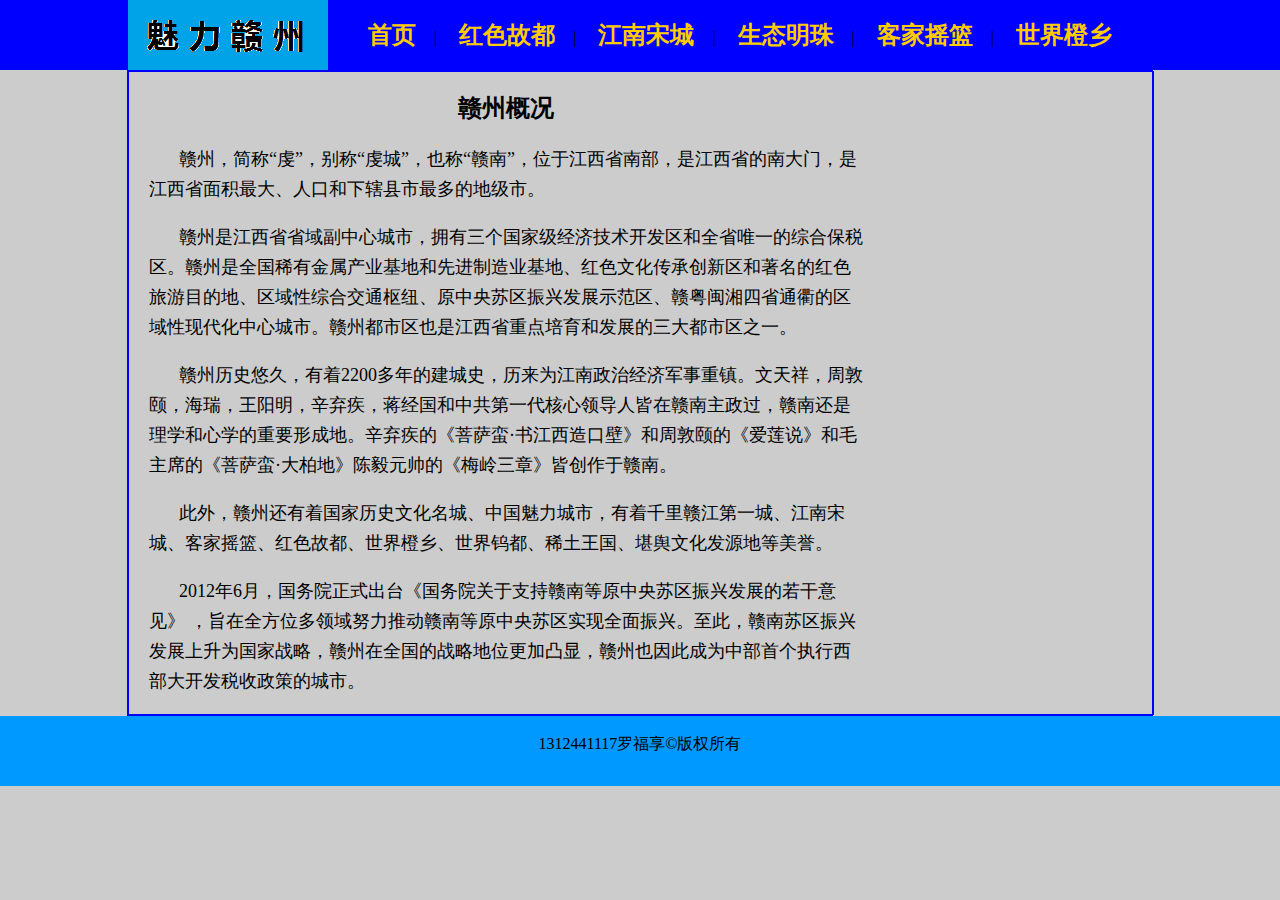
==== pages/gzgk.html @ feb9cce4 "have a big change." ====
<!DOCTYPE html PUBLIC "-//W3C//DTD XHTML 1.0 Transitional//EN" "http://www.w3.org/TR/xhtml1/DTD/xhtml1-transitional.dtd">
<html xmlns="http://www.w3.org/1999/xhtml"><!-- InstanceBegin template="/Templates/page.dwt" codeOutsideHTMLIsLocked="false" -->
<head>
<meta http-equiv="Content-Type" content="text/html; charset=utf-8" />
<!-- InstanceBeginEditable name="doctitle" -->
<title>赣州概况</title>
<!-- InstanceEndEditable -->
<!-- InstanceBeginEditable name="head" -->
<!-- InstanceEndEditable -->
<style type="text/css">
body {
	margin-left: 0px;
	margin-top: 0px;
	margin-right: 0px;
	margin-bottom: 0px;
	background-color:#CCC;
}
</style>
<link href="../style/temp.css" rel="stylesheet" type="text/css" />
</head>

<body>

<div class="daohan">
  <table width="1024" border="0" align="center" cellpadding="0" cellspacing="0">
    <tr>
      <td width="200" height="70"><img src="../images/logo.png" width="200" height="70" /></td>
      <td align="center" valign="middle">
      <a href="#" class="daohan_txt">首页</a>|
      <a href="#" class="daohan_txt">红色故都</a>|
      <a href="#" class="daohan_txt">江南宋城</a>|
      <a href="#" class="daohan_txt">生态明珠</a>|
      <a href="#" class="daohan_txt">客家摇篮</a>|
      <a href="#" class="daohan_txt">世界橙乡</a>
      </td>
    </tr>
  </table>
</div>
<div style="width:1024px; margin-left:auto; margin-right:auto; min-height:500px; border:#00f solid 1px;">
<!-- InstanceBeginEditable name="main" -->
<div style="width:1024px; margin-left:auto; margin-right:auto; min-height:500px; border:#00f solid 1px;">

<table width="754" border="0" cellspacing="0" cellpadding="0">
  <tr>
    <td>
    
    </td>
  </tr>
  <tr>
    <td>    
    <h2 align="center">赣州概况</h2>
<p class="txt1">赣州，简称“虔”，别称“虔城”，也称“赣南”，位于江西省南部，是江西省的南大门，是江西省面积最大、人口和下辖县市最多的地级市。</p>
<p class="txt1">赣州是江西省省域副中心城市，拥有三个国家级经济技术开发区和全省唯一的综合保税区。赣州是全国稀有金属产业基地和先进制造业基地、红色文化传承创新区和著名的红色旅游目的地、区域性综合交通枢纽、原中央苏区振兴发展示范区、赣粤闽湘四省通衢的区域性现代化中心城市。赣州都市区也是江西省重点培育和发展的三大都市区之一。</p>
<p class="txt1">赣州历史悠久，有着2200多年的建城史，历来为江南政治经济军事重镇。文天祥，周敦颐，海瑞，王阳明，辛弃疾，蒋经国和中共第一代核心领导人皆在赣南主政过，赣南还是理学和心学的重要形成地。辛弃疾的《菩萨蛮·书江西造口壁》和周敦颐的《爱莲说》和毛主席的《菩萨蛮·大柏地》陈毅元帅的《梅岭三章》皆创作于赣南。</p>
<p class="txt1">此外，赣州还有着国家历史文化名城、中国魅力城市，有着千里赣江第一城、江南宋城、客家摇篮、红色故都、世界橙乡、世界钨都、稀土王国、堪舆文化发源地等美誉。</p>
<p class="txt1">2012年6月，国务院正式出台《国务院关于支持赣南等原中央苏区振兴发展的若干意见》 ，旨在全方位多领域努力推动赣南等原中央苏区实现全面振兴。至此，赣南苏区振兴发展上升为国家战略，赣州在全国的战略地位更加凸显，赣州也因此成为中部首个执行西部大开发税收政策的城市。</p>
    </td>
  </tr>
  <tr>
    <td>
    
    
    </td>
  </tr>
</table>





</div>
<!-- InstanceEndEditable -->
</div><!-- #BeginLibraryItem "/Library/copyright.lbi" --><div style="height:70px; font-family:'仿宋'; background-color:#09F; text-align:center;"><br />
  1312441117罗福享©版权所有</div><!-- #EndLibraryItem -->
  </body>
<!-- InstanceEnd --></html>
---- style/temp.css ----
/* CSS Document */



.txt1{
	line-height:30px;
	padding-left:20px;
	padding-right:20px;
	text-indent:30px;
	font-size:18px;
}

.daohan{
	background-color:#00F;
	height:70px;
}

.daohan_txt{
	font-size:24px;
	font-family:"微软雅黑";
	font-weight:bold;
	color:#FC0;
	background-color:#00F;
	margin-left:18px;
	margin-right:18px;
	text-decoration:none;
}
.daohan_txt:hover{
	background-color:#09F;
	color:#FF0;
}
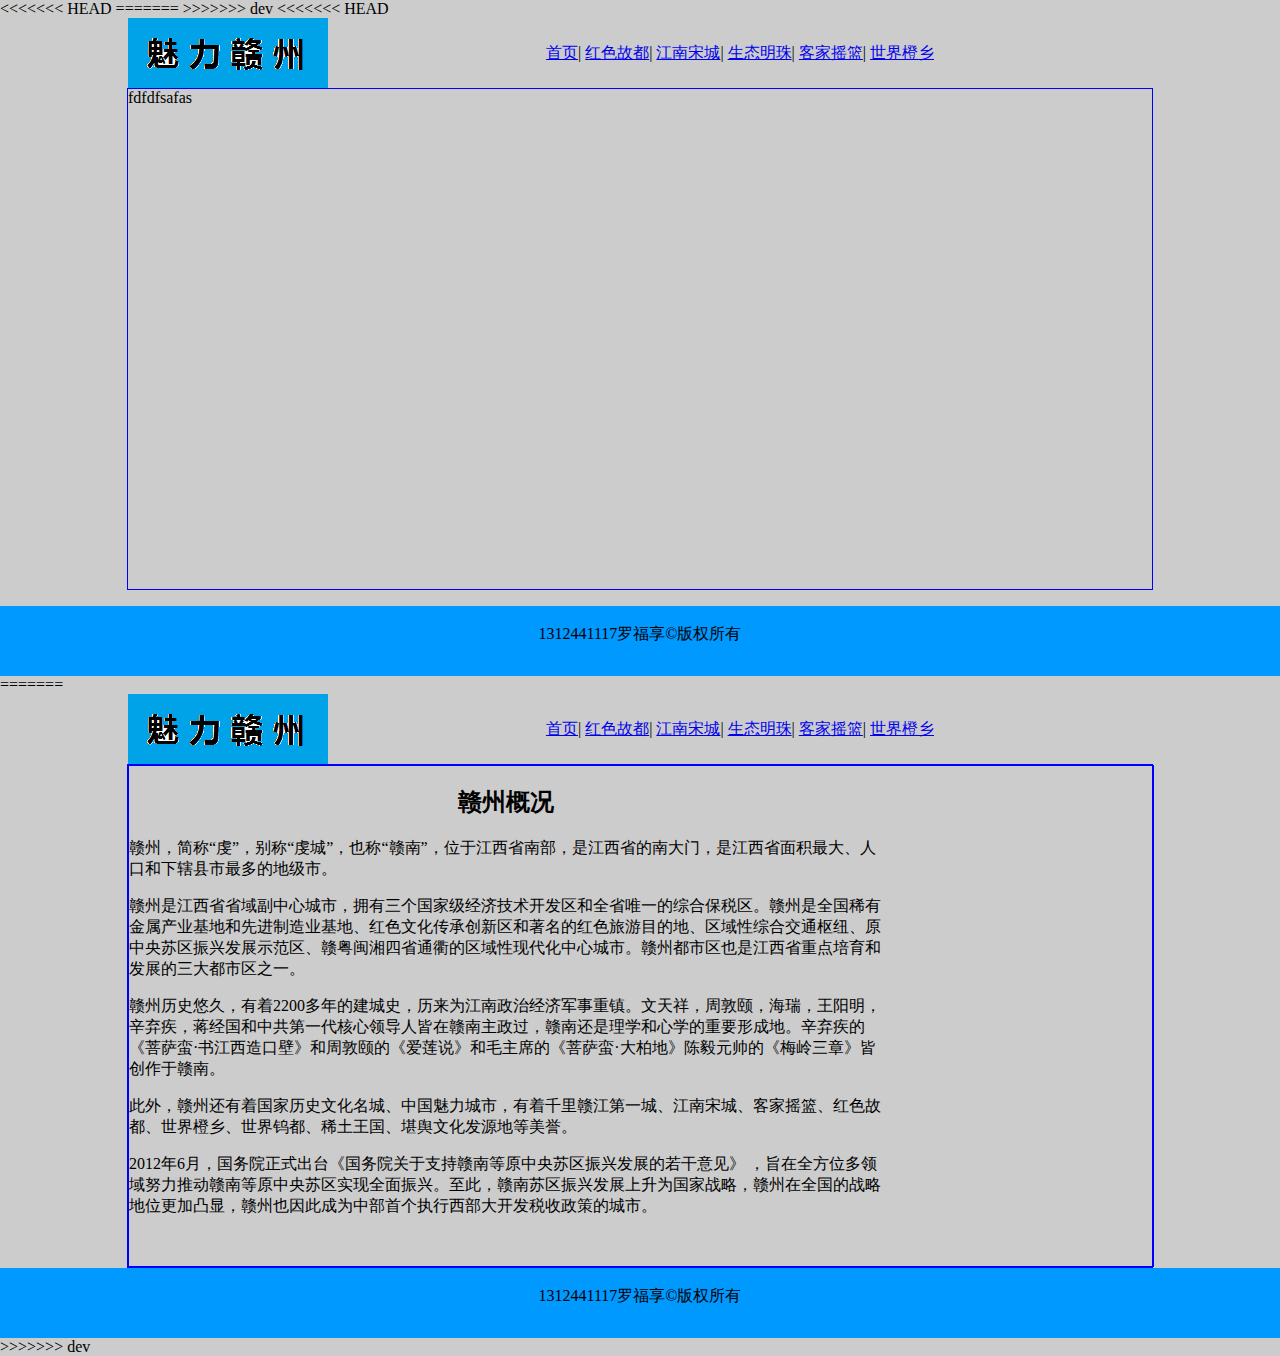
==== commit 8cfe048c: "hehe" ====
--- a/pages/gzgk.html
+++ b/pages/gzgk.html
@@ -3,7 +3,11 @@
 <head>
 <meta http-equiv="Content-Type" content="text/html; charset=utf-8" />
 <!-- InstanceBeginEditable name="doctitle" -->
+<<<<<<< HEAD
+<title>无标题文档</title>
+=======
 <title>赣州概况</title>
+>>>>>>> dev
 <!-- InstanceEndEditable -->
 <!-- InstanceBeginEditable name="head" -->
 <!-- InstanceEndEditable -->
@@ -20,6 +24,36 @@
 </head>
 
 <body>
+<<<<<<< HEAD
+
+<div class="daohan">
+  <table width="1024" border="0" align="center" cellpadding="0" cellspacing="0">
+    <tr>
+      <td width="200" height="70"><img src="../images/logo.png" width="200" height="70" /></td>
+      <td align="center" valign="middle">
+      <a href="#" class="daohan_txt">首页</a>|
+      <a href="#" class="daohan_txt">红色故都</a>|
+      <a href="#" class="daohan_txt">江南宋城</a>|
+      <a href="#" class="daohan_txt">生态明珠</a>|
+      <a href="#" class="daohan_txt">客家摇篮</a>|
+      <a href="#" class="daohan_txt">世界橙乡</a>
+      </td>
+    </tr>
+  </table>
+</div>
+<div style="width:1024px; margin-left:auto; margin-right:auto; min-height:500px; border:#00f solid 1px;">
+<!-- InstanceBeginEditable name="main" -->
+<div style="width:1024px; margin-left:auto; margin-right:auto; min-height:500px;">fdfdfsafas</div>
+<!-- InstanceEndEditable -->
+</div>
+<!-- #BeginLibraryItem "/Library/copyright.lbi" -->
+<div style="height:70px; font-family:'仿宋'; background-color:#09F; text-align:center;">
+  <p><br />
+    1312441117罗福享©版权所有</p>
+</div>
+<!-- #EndLibraryItem -->
+</body>
+=======
 
 <div class="daohan">
   <table width="1024" border="0" align="center" cellpadding="0" cellspacing="0">
@@ -73,4 +107,5 @@
 </div><!-- #BeginLibraryItem "/Library/copyright.lbi" --><div style="height:70px; font-family:'仿宋'; background-color:#09F; text-align:center;"><br />
   1312441117罗福享©版权所有</div><!-- #EndLibraryItem -->
   </body>
+>>>>>>> dev
 <!-- InstanceEnd --></html>
--- a/style/temp.css
+++ b/style/temp.css
@@ -1,3 +1,8 @@
+<<<<<<< HEAD
+@charset "utf-8";
+.daohan {
+	background-color:#00F;
+=======
 /* CSS Document */
 
 
@@ -13,11 +18,24 @@
 .daohan{
 	background-color:#00F;
 	height:70px;
+>>>>>>> dev
 }
 
 .daohan_txt{
 	font-size:24px;
 	font-family:"微软雅黑";
+<<<<<<< HEAD
+	color:#FC0;
+	text-decoration:none;
+	background-color:00F;
+	margin-left:20px;
+	margin-right:20px;
+}
+
+.daohan_txt:hover{
+	color:#FF0;
+	background-color:#09F;
+=======
 	font-weight:bold;
 	color:#FC0;
 	background-color:#00F;
@@ -28,4 +46,5 @@
 .daohan_txt:hover{
 	background-color:#09F;
 	color:#FF0;
+>>>>>>> dev
 }
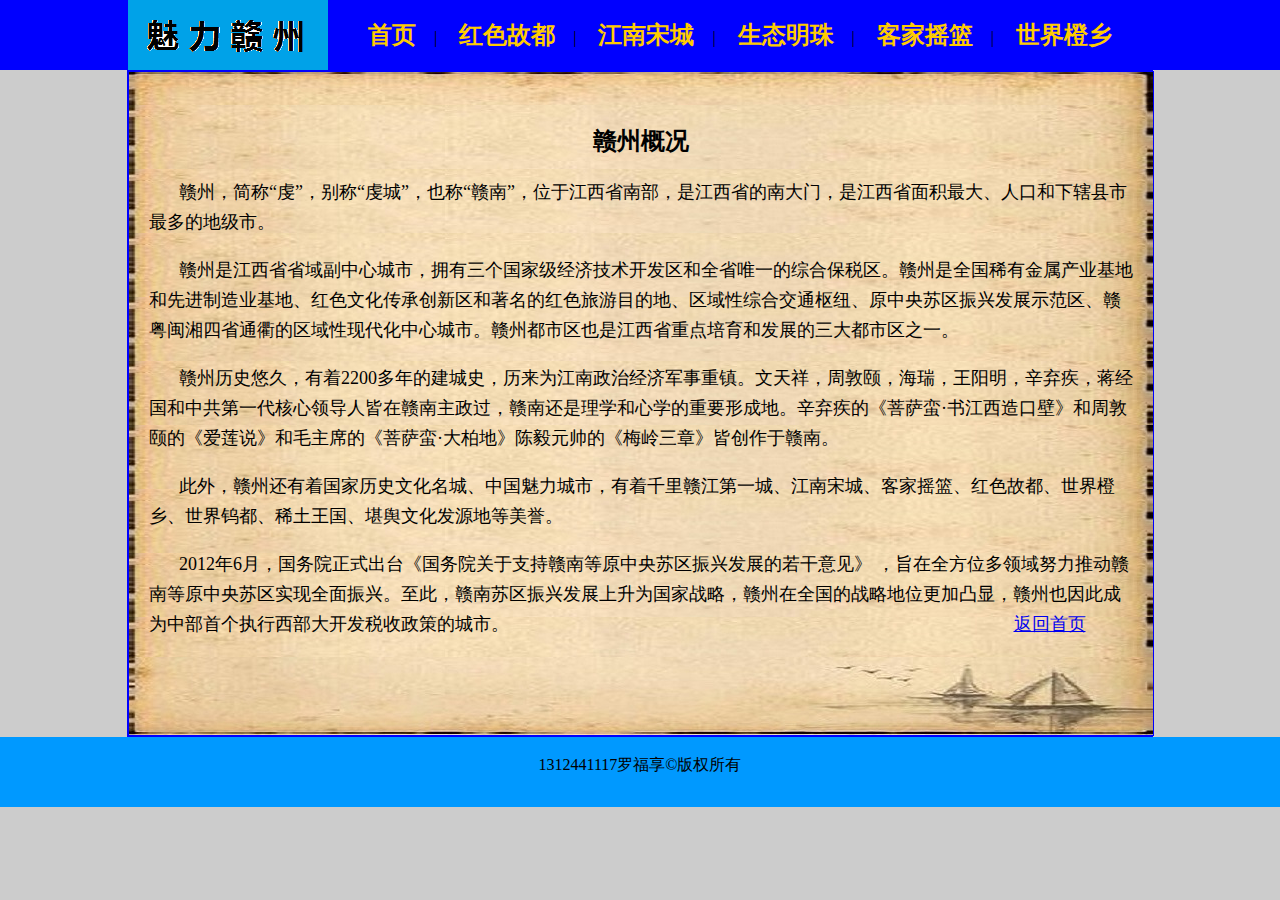
==== commit d22a74fb: "add 2 parts" ====
--- a/pages/gzgk.html
+++ b/pages/gzgk.html
@@ -3,11 +3,7 @@
 <head>
 <meta http-equiv="Content-Type" content="text/html; charset=utf-8" />
 <!-- InstanceBeginEditable name="doctitle" -->
-<<<<<<< HEAD
-<title>无标题文档</title>
-=======
 <title>赣州概况</title>
->>>>>>> dev
 <!-- InstanceEndEditable -->
 <!-- InstanceBeginEditable name="head" -->
 <!-- InstanceEndEditable -->
@@ -24,36 +20,6 @@
 </head>
 
 <body>
-<<<<<<< HEAD
-
-<div class="daohan">
-  <table width="1024" border="0" align="center" cellpadding="0" cellspacing="0">
-    <tr>
-      <td width="200" height="70"><img src="../images/logo.png" width="200" height="70" /></td>
-      <td align="center" valign="middle">
-      <a href="#" class="daohan_txt">首页</a>|
-      <a href="#" class="daohan_txt">红色故都</a>|
-      <a href="#" class="daohan_txt">江南宋城</a>|
-      <a href="#" class="daohan_txt">生态明珠</a>|
-      <a href="#" class="daohan_txt">客家摇篮</a>|
-      <a href="#" class="daohan_txt">世界橙乡</a>
-      </td>
-    </tr>
-  </table>
-</div>
-<div style="width:1024px; margin-left:auto; margin-right:auto; min-height:500px; border:#00f solid 1px;">
-<!-- InstanceBeginEditable name="main" -->
-<div style="width:1024px; margin-left:auto; margin-right:auto; min-height:500px;">fdfdfsafas</div>
-<!-- InstanceEndEditable -->
-</div>
-<!-- #BeginLibraryItem "/Library/copyright.lbi" -->
-<div style="height:70px; font-family:'仿宋'; background-color:#09F; text-align:center;">
-  <p><br />
-    1312441117罗福享©版权所有</p>
-</div>
-<!-- #EndLibraryItem -->
-</body>
-=======
 
 <div class="daohan">
   <table width="1024" border="0" align="center" cellpadding="0" cellspacing="0">
@@ -74,26 +40,25 @@
 <!-- InstanceBeginEditable name="main" -->
 <div style="width:1024px; margin-left:auto; margin-right:auto; min-height:500px; border:#00f solid 1px;">
 
-<table width="754" border="0" cellspacing="0" cellpadding="0">
+<table width="1024" border="0" cellspacing="0" cellpadding="0">
   <tr>
-    <td>
-    
+    <td><img src="../images/bg/head.jpg" width="1024" height="33" />
     </td>
   </tr>
   <tr>
-    <td>    
+    <td background="../images/bg/body.jpg">    
     <h2 align="center">赣州概况</h2>
 <p class="txt1">赣州，简称“虔”，别称“虔城”，也称“赣南”，位于江西省南部，是江西省的南大门，是江西省面积最大、人口和下辖县市最多的地级市。</p>
 <p class="txt1">赣州是江西省省域副中心城市，拥有三个国家级经济技术开发区和全省唯一的综合保税区。赣州是全国稀有金属产业基地和先进制造业基地、红色文化传承创新区和著名的红色旅游目的地、区域性综合交通枢纽、原中央苏区振兴发展示范区、赣粤闽湘四省通衢的区域性现代化中心城市。赣州都市区也是江西省重点培育和发展的三大都市区之一。</p>
 <p class="txt1">赣州历史悠久，有着2200多年的建城史，历来为江南政治经济军事重镇。文天祥，周敦颐，海瑞，王阳明，辛弃疾，蒋经国和中共第一代核心领导人皆在赣南主政过，赣南还是理学和心学的重要形成地。辛弃疾的《菩萨蛮·书江西造口壁》和周敦颐的《爱莲说》和毛主席的《菩萨蛮·大柏地》陈毅元帅的《梅岭三章》皆创作于赣南。</p>
 <p class="txt1">此外，赣州还有着国家历史文化名城、中国魅力城市，有着千里赣江第一城、江南宋城、客家摇篮、红色故都、世界橙乡、世界钨都、稀土王国、堪舆文化发源地等美誉。</p>
-<p class="txt1">2012年6月，国务院正式出台《国务院关于支持赣南等原中央苏区振兴发展的若干意见》 ，旨在全方位多领域努力推动赣南等原中央苏区实现全面振兴。至此，赣南苏区振兴发展上升为国家战略，赣州在全国的战略地位更加凸显，赣州也因此成为中部首个执行西部大开发税收政策的城市。</p>
+<p class="txt1">2012年6月，国务院正式出台《国务院关于支持赣南等原中央苏区振兴发展的若干意见》 ，旨在全方位多领域努力推动赣南等原中央苏区实现全面振兴。至此，赣南苏区振兴发展上升为国家战略，赣州在全国的战略地位更加凸显，赣州也因此成为中部首个执行西部大开发税收政策的城市。
+<a href="../index.html" style="margin-left:500px;">返回首页</a></p>
     </td>
   </tr>
   <tr>
     <td>
-    
-    
+    <img src="../images/bg/feet.jpg" width="1024" height="78" />
     </td>
   </tr>
 </table>
@@ -107,5 +72,4 @@
 </div><!-- #BeginLibraryItem "/Library/copyright.lbi" --><div style="height:70px; font-family:'仿宋'; background-color:#09F; text-align:center;"><br />
   1312441117罗福享©版权所有</div><!-- #EndLibraryItem -->
   </body>
->>>>>>> dev
 <!-- InstanceEnd --></html>
--- a/style/temp.css
+++ b/style/temp.css
@@ -1,11 +1,33 @@
-<<<<<<< HEAD
-@charset "utf-8";
-.daohan {
-	background-color:#00F;
-=======
 /* CSS Document */
 
+.txt_img{
+	width:55px;
+	height:33px;
+}
 
+.txt_img:active{
+	width:550px;
+	height:330px;
+}
+.txt_img{
+	}
+
+
+
+
+.txt_img_right{
+	float:right;
+	padding:10px;
+	width:300px;
+	height:200px;
+}
+
+.txt_img_left{
+	padding:10px;
+	width:300px;
+	height:200px;
+	float:left;
+}
 
 .txt1{
 	line-height:30px;
@@ -18,24 +40,11 @@
 .daohan{
 	background-color:#00F;
 	height:70px;
->>>>>>> dev
 }
 
 .daohan_txt{
 	font-size:24px;
 	font-family:"微软雅黑";
-<<<<<<< HEAD
-	color:#FC0;
-	text-decoration:none;
-	background-color:00F;
-	margin-left:20px;
-	margin-right:20px;
-}
-
-.daohan_txt:hover{
-	color:#FF0;
-	background-color:#09F;
-=======
 	font-weight:bold;
 	color:#FC0;
 	background-color:#00F;
@@ -46,5 +55,4 @@
 .daohan_txt:hover{
 	background-color:#09F;
 	color:#FF0;
->>>>>>> dev
 }
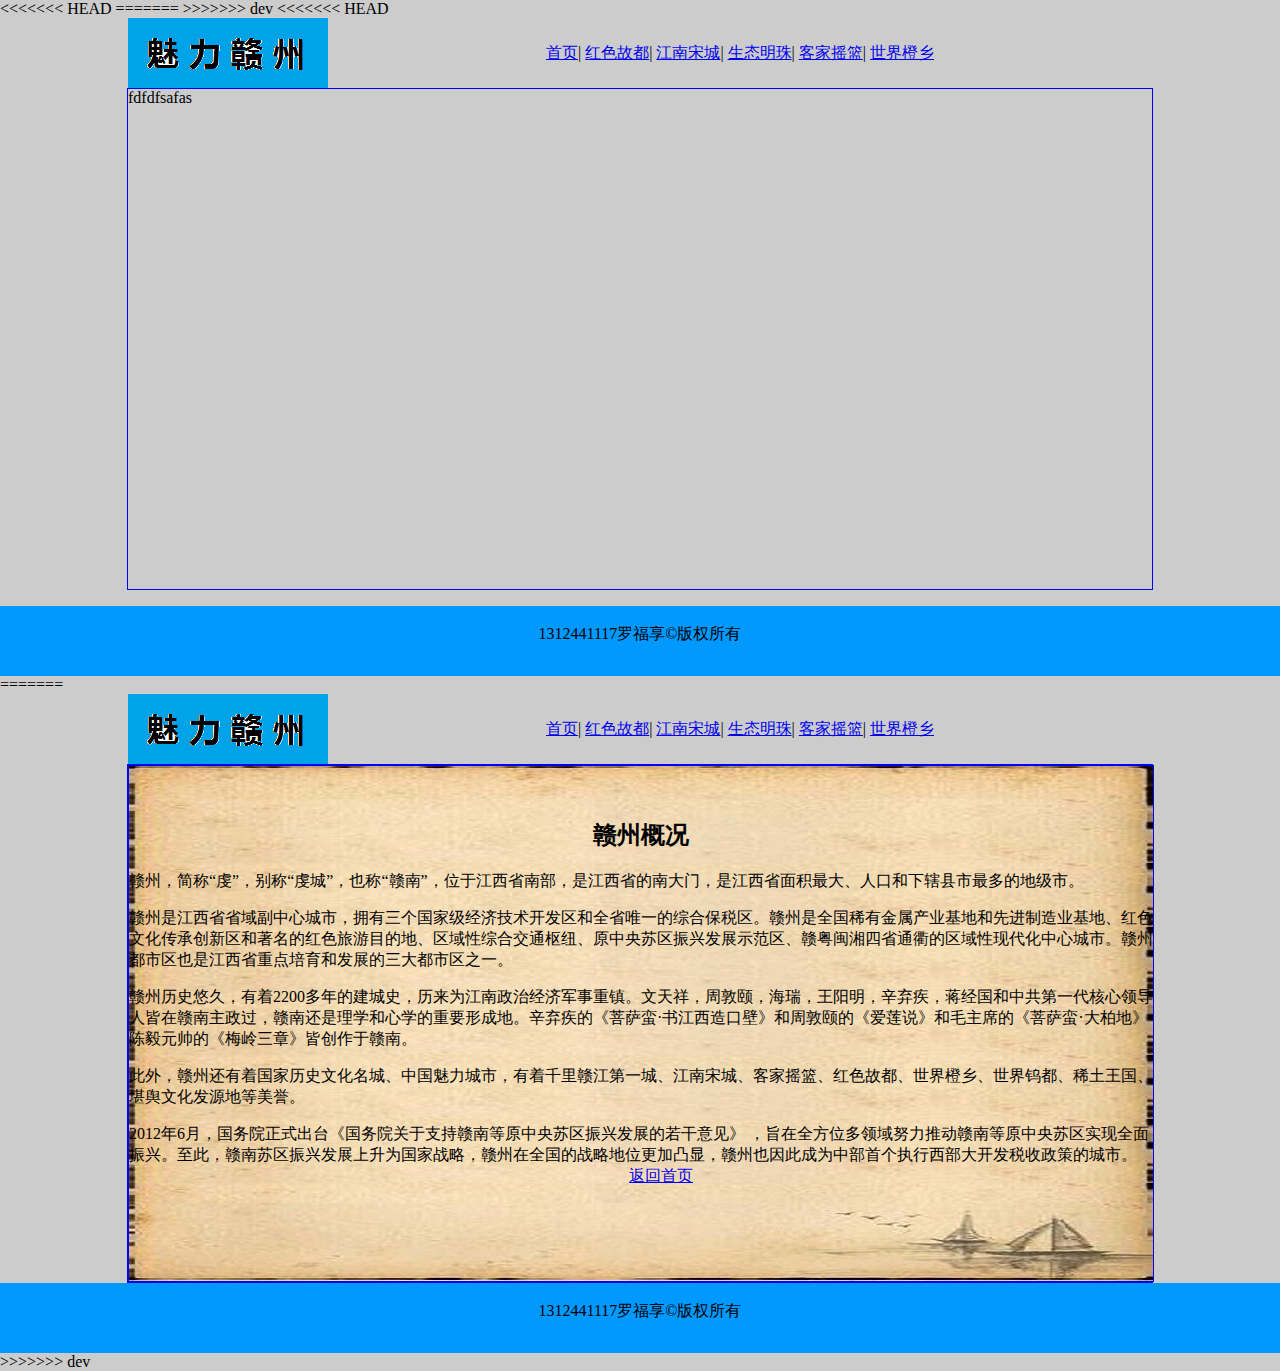
==== commit b06484df: "Merge branch 'dev'" ====
--- a/pages/gzgk.html
+++ b/pages/gzgk.html
@@ -3,7 +3,11 @@
 <head>
 <meta http-equiv="Content-Type" content="text/html; charset=utf-8" />
 <!-- InstanceBeginEditable name="doctitle" -->
+<<<<<<< HEAD
+<title>无标题文档</title>
+=======
 <title>赣州概况</title>
+>>>>>>> dev
 <!-- InstanceEndEditable -->
 <!-- InstanceBeginEditable name="head" -->
 <!-- InstanceEndEditable -->
@@ -20,6 +24,36 @@
 </head>
 
 <body>
+<<<<<<< HEAD
+
+<div class="daohan">
+  <table width="1024" border="0" align="center" cellpadding="0" cellspacing="0">
+    <tr>
+      <td width="200" height="70"><img src="../images/logo.png" width="200" height="70" /></td>
+      <td align="center" valign="middle">
+      <a href="#" class="daohan_txt">首页</a>|
+      <a href="#" class="daohan_txt">红色故都</a>|
+      <a href="#" class="daohan_txt">江南宋城</a>|
+      <a href="#" class="daohan_txt">生态明珠</a>|
+      <a href="#" class="daohan_txt">客家摇篮</a>|
+      <a href="#" class="daohan_txt">世界橙乡</a>
+      </td>
+    </tr>
+  </table>
+</div>
+<div style="width:1024px; margin-left:auto; margin-right:auto; min-height:500px; border:#00f solid 1px;">
+<!-- InstanceBeginEditable name="main" -->
+<div style="width:1024px; margin-left:auto; margin-right:auto; min-height:500px;">fdfdfsafas</div>
+<!-- InstanceEndEditable -->
+</div>
+<!-- #BeginLibraryItem "/Library/copyright.lbi" -->
+<div style="height:70px; font-family:'仿宋'; background-color:#09F; text-align:center;">
+  <p><br />
+    1312441117罗福享©版权所有</p>
+</div>
+<!-- #EndLibraryItem -->
+</body>
+=======
 
 <div class="daohan">
   <table width="1024" border="0" align="center" cellpadding="0" cellspacing="0">
@@ -72,4 +106,5 @@
 </div><!-- #BeginLibraryItem "/Library/copyright.lbi" --><div style="height:70px; font-family:'仿宋'; background-color:#09F; text-align:center;"><br />
   1312441117罗福享©版权所有</div><!-- #EndLibraryItem -->
   </body>
+>>>>>>> dev
 <!-- InstanceEnd --></html>
--- a/style/temp.css
+++ b/style/temp.css
@@ -1,3 +1,8 @@
+<<<<<<< HEAD
+@charset "utf-8";
+.daohan {
+	background-color:#00F;
+=======
 /* CSS Document */
 
 .txt_img{
@@ -40,11 +45,24 @@
 .daohan{
 	background-color:#00F;
 	height:70px;
+>>>>>>> dev
 }
 
 .daohan_txt{
 	font-size:24px;
 	font-family:"微软雅黑";
+<<<<<<< HEAD
+	color:#FC0;
+	text-decoration:none;
+	background-color:00F;
+	margin-left:20px;
+	margin-right:20px;
+}
+
+.daohan_txt:hover{
+	color:#FF0;
+	background-color:#09F;
+=======
 	font-weight:bold;
 	color:#FC0;
 	background-color:#00F;
@@ -55,4 +73,5 @@
 .daohan_txt:hover{
 	background-color:#09F;
 	color:#FF0;
+>>>>>>> dev
 }
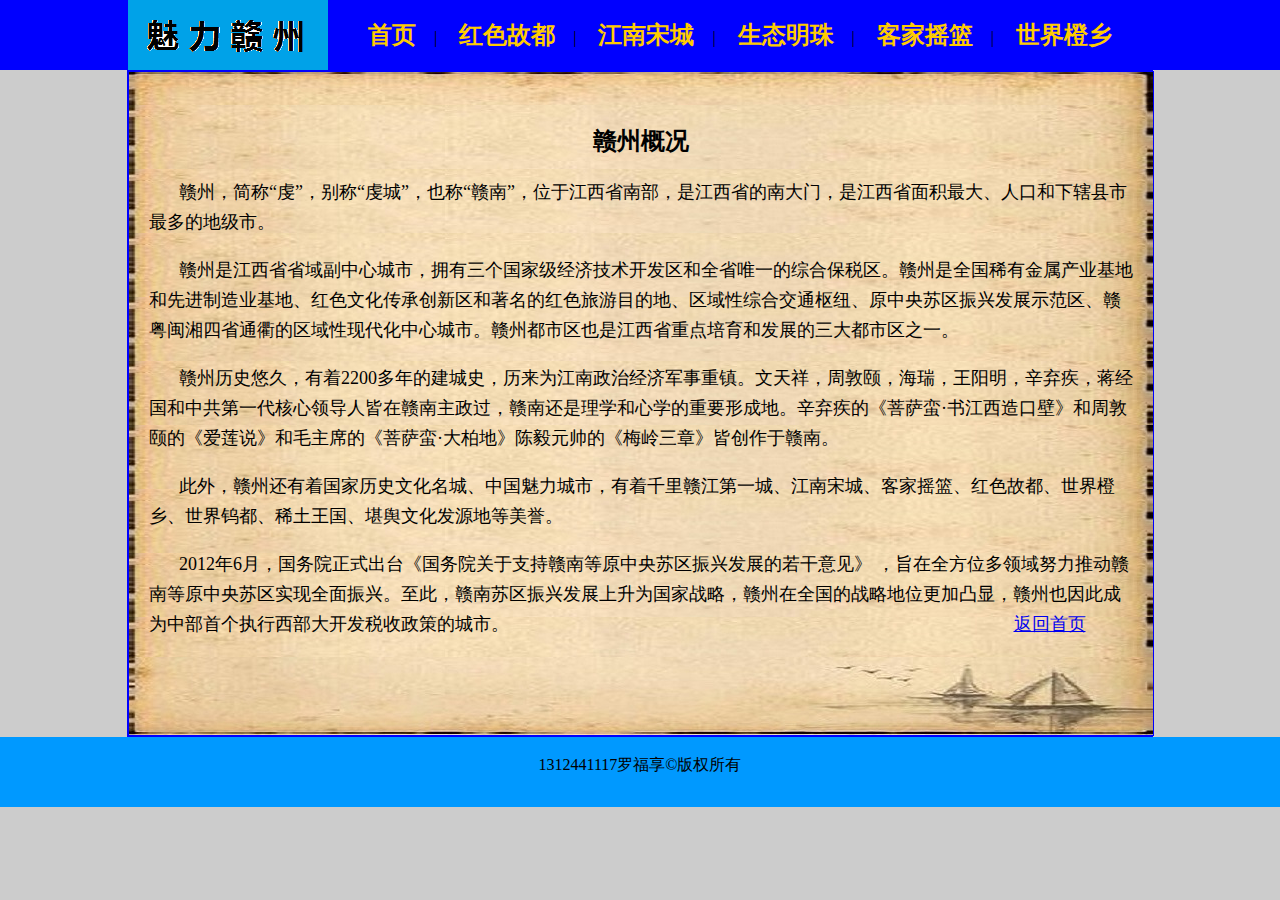
==== commit 4fcafecd: "this Webset almost finished! ^-^" ====
--- a/pages/gzgk.html
+++ b/pages/gzgk.html
@@ -3,11 +3,7 @@
 <head>
 <meta http-equiv="Content-Type" content="text/html; charset=utf-8" />
 <!-- InstanceBeginEditable name="doctitle" -->
-<<<<<<< HEAD
-<title>无标题文档</title>
-=======
 <title>赣州概况</title>
->>>>>>> dev
 <!-- InstanceEndEditable -->
 <!-- InstanceBeginEditable name="head" -->
 <!-- InstanceEndEditable -->
@@ -24,53 +20,24 @@
 </head>
 
 <body>
-<<<<<<< HEAD
 
 <div class="daohan">
   <table width="1024" border="0" align="center" cellpadding="0" cellspacing="0">
     <tr>
       <td width="200" height="70"><img src="../images/logo.png" width="200" height="70" /></td>
       <td align="center" valign="middle">
-      <a href="#" class="daohan_txt">首页</a>|
-      <a href="#" class="daohan_txt">红色故都</a>|
-      <a href="#" class="daohan_txt">江南宋城</a>|
-      <a href="#" class="daohan_txt">生态明珠</a>|
-      <a href="#" class="daohan_txt">客家摇篮</a>|
-      <a href="#" class="daohan_txt">世界橙乡</a>
+      <a href="../index.html" class="daohan_txt">首页</a>|
+      <a href="hsgd.html" class="daohan_txt">红色故都</a>|
+      <a href="jnsc.html" class="daohan_txt">江南宋城</a>|
+      <a href="stmz.html" class="daohan_txt">生态明珠</a>|
+      <a href="ksyl.html" class="daohan_txt">客家摇篮</a>|
+      <a href="sjcx.html" class="daohan_txt">世界橙乡</a>
       </td>
     </tr>
   </table>
 </div>
-<div style="width:1024px; margin-left:auto; margin-right:auto; min-height:500px; border:#00f solid 1px;">
-<!-- InstanceBeginEditable name="main" -->
-<div style="width:1024px; margin-left:auto; margin-right:auto; min-height:500px;">fdfdfsafas</div>
-<!-- InstanceEndEditable -->
-</div>
-<!-- #BeginLibraryItem "/Library/copyright.lbi" -->
-<div style="height:70px; font-family:'仿宋'; background-color:#09F; text-align:center;">
-  <p><br />
-    1312441117罗福享©版权所有</p>
-</div>
-<!-- #EndLibraryItem -->
-</body>
-=======
+<div style="width:1024px; background-color:#FFF; margin-left:auto; margin-right:auto; min-height:500px; border:#00f solid 1px;">
 
-<div class="daohan">
-  <table width="1024" border="0" align="center" cellpadding="0" cellspacing="0">
-    <tr>
-      <td width="200" height="70"><img src="../images/logo.png" width="200" height="70" /></td>
-      <td align="center" valign="middle">
-      <a href="#" class="daohan_txt">首页</a>|
-      <a href="#" class="daohan_txt">红色故都</a>|
-      <a href="#" class="daohan_txt">江南宋城</a>|
-      <a href="#" class="daohan_txt">生态明珠</a>|
-      <a href="#" class="daohan_txt">客家摇篮</a>|
-      <a href="#" class="daohan_txt">世界橙乡</a>
-      </td>
-    </tr>
-  </table>
-</div>
-<div style="width:1024px; margin-left:auto; margin-right:auto; min-height:500px; border:#00f solid 1px;">
 <!-- InstanceBeginEditable name="main" -->
 <div style="width:1024px; margin-left:auto; margin-right:auto; min-height:500px; border:#00f solid 1px;">
 
@@ -106,5 +73,4 @@
 </div><!-- #BeginLibraryItem "/Library/copyright.lbi" --><div style="height:70px; font-family:'仿宋'; background-color:#09F; text-align:center;"><br />
   1312441117罗福享©版权所有</div><!-- #EndLibraryItem -->
   </body>
->>>>>>> dev
 <!-- InstanceEnd --></html>
--- a/style/temp.css
+++ b/style/temp.css
@@ -1,9 +1,15 @@
-<<<<<<< HEAD
-@charset "utf-8";
-.daohan {
-	background-color:#00F;
-=======
 /* CSS Document */
+
+.txt2{
+	padding-left:100px;
+	padding-right:100px; 
+	padding-top:30px;
+	padding-bottom:30px; 
+	font-size:18px; 
+	font-family:"隶书";
+	line-height:30px;
+	text-indent:30px;
+}
 
 .txt_img{
 	width:55px;
@@ -45,24 +51,11 @@
 .daohan{
 	background-color:#00F;
 	height:70px;
->>>>>>> dev
 }
 
 .daohan_txt{
 	font-size:24px;
 	font-family:"微软雅黑";
-<<<<<<< HEAD
-	color:#FC0;
-	text-decoration:none;
-	background-color:00F;
-	margin-left:20px;
-	margin-right:20px;
-}
-
-.daohan_txt:hover{
-	color:#FF0;
-	background-color:#09F;
-=======
 	font-weight:bold;
 	color:#FC0;
 	background-color:#00F;
@@ -73,5 +66,4 @@
 .daohan_txt:hover{
 	background-color:#09F;
 	color:#FF0;
->>>>>>> dev
 }
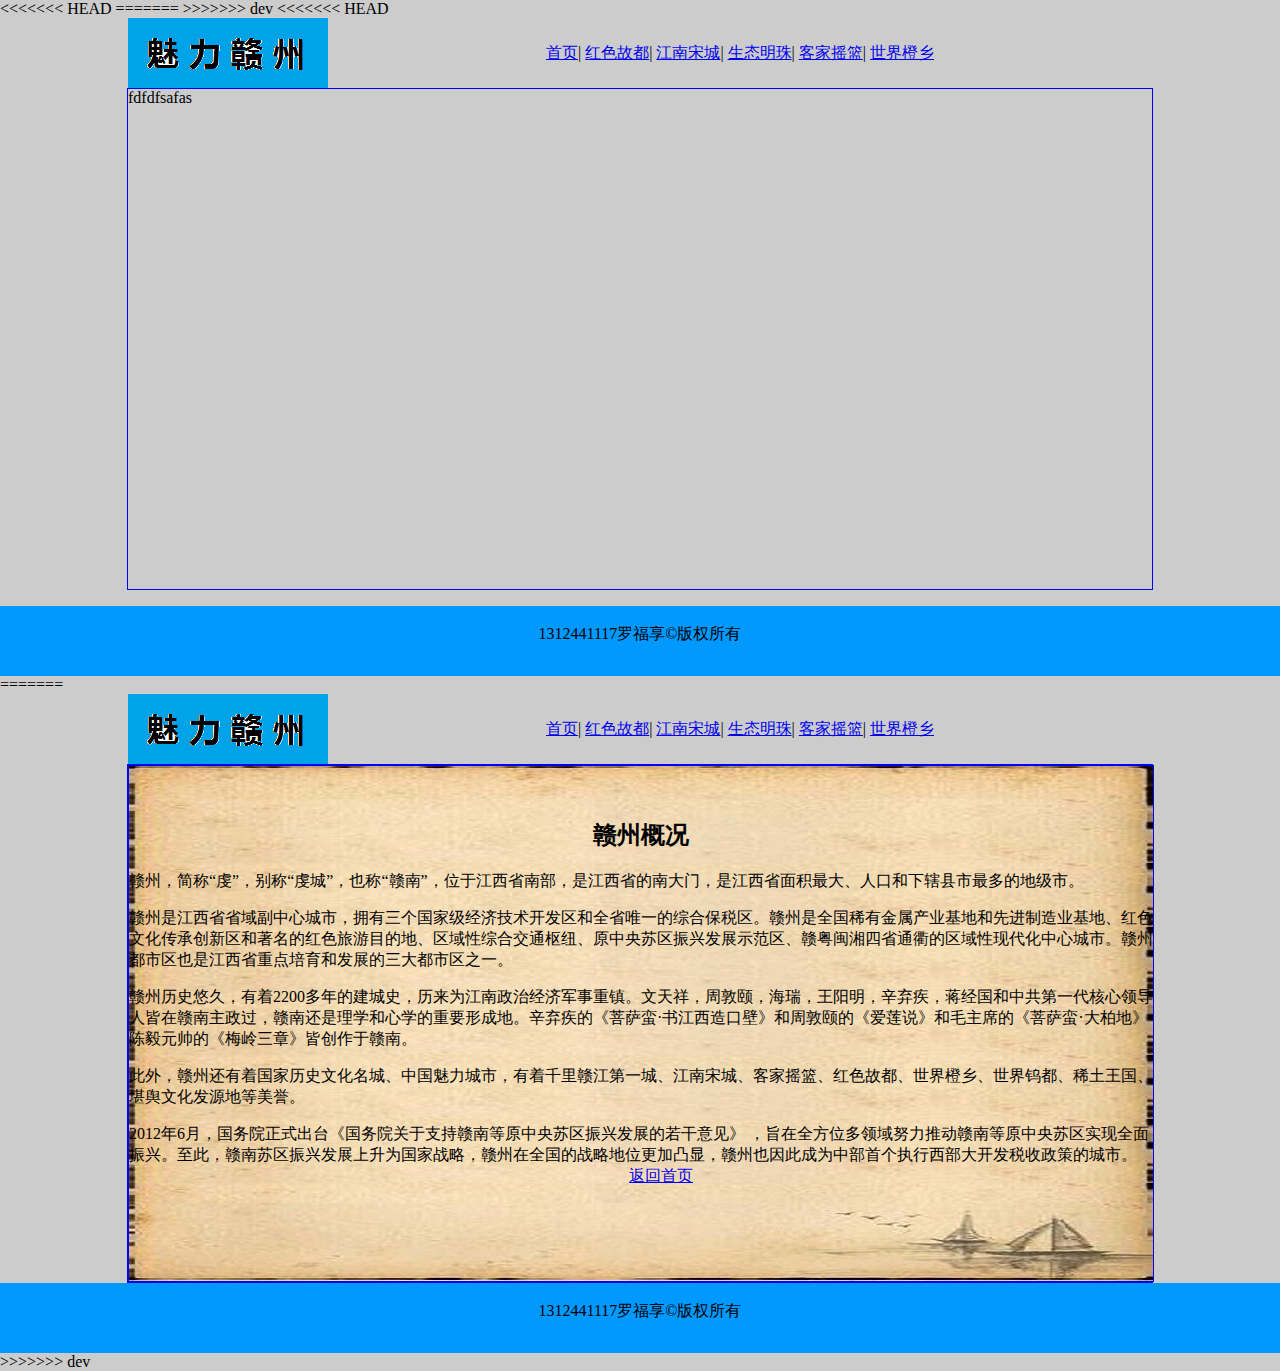
==== commit 936369f5: "Merge branch 'dev'" ====
--- a/pages/gzgk.html
+++ b/pages/gzgk.html
@@ -3,7 +3,11 @@
 <head>
 <meta http-equiv="Content-Type" content="text/html; charset=utf-8" />
 <!-- InstanceBeginEditable name="doctitle" -->
+<<<<<<< HEAD
+<title>无标题文档</title>
+=======
 <title>赣州概况</title>
+>>>>>>> dev
 <!-- InstanceEndEditable -->
 <!-- InstanceBeginEditable name="head" -->
 <!-- InstanceEndEditable -->
@@ -20,6 +24,36 @@
 </head>
 
 <body>
+<<<<<<< HEAD
+
+<div class="daohan">
+  <table width="1024" border="0" align="center" cellpadding="0" cellspacing="0">
+    <tr>
+      <td width="200" height="70"><img src="../images/logo.png" width="200" height="70" /></td>
+      <td align="center" valign="middle">
+      <a href="#" class="daohan_txt">首页</a>|
+      <a href="#" class="daohan_txt">红色故都</a>|
+      <a href="#" class="daohan_txt">江南宋城</a>|
+      <a href="#" class="daohan_txt">生态明珠</a>|
+      <a href="#" class="daohan_txt">客家摇篮</a>|
+      <a href="#" class="daohan_txt">世界橙乡</a>
+      </td>
+    </tr>
+  </table>
+</div>
+<div style="width:1024px; margin-left:auto; margin-right:auto; min-height:500px; border:#00f solid 1px;">
+<!-- InstanceBeginEditable name="main" -->
+<div style="width:1024px; margin-left:auto; margin-right:auto; min-height:500px;">fdfdfsafas</div>
+<!-- InstanceEndEditable -->
+</div>
+<!-- #BeginLibraryItem "/Library/copyright.lbi" -->
+<div style="height:70px; font-family:'仿宋'; background-color:#09F; text-align:center;">
+  <p><br />
+    1312441117罗福享©版权所有</p>
+</div>
+<!-- #EndLibraryItem -->
+</body>
+=======
 
 <div class="daohan">
   <table width="1024" border="0" align="center" cellpadding="0" cellspacing="0">
@@ -73,4 +107,5 @@
 </div><!-- #BeginLibraryItem "/Library/copyright.lbi" --><div style="height:70px; font-family:'仿宋'; background-color:#09F; text-align:center;"><br />
   1312441117罗福享©版权所有</div><!-- #EndLibraryItem -->
   </body>
+>>>>>>> dev
 <!-- InstanceEnd --></html>
--- a/style/temp.css
+++ b/style/temp.css
@@ -1,3 +1,8 @@
+<<<<<<< HEAD
+@charset "utf-8";
+.daohan {
+	background-color:#00F;
+=======
 /* CSS Document */
 
 .txt2{
@@ -51,11 +56,24 @@
 .daohan{
 	background-color:#00F;
 	height:70px;
+>>>>>>> dev
 }
 
 .daohan_txt{
 	font-size:24px;
 	font-family:"微软雅黑";
+<<<<<<< HEAD
+	color:#FC0;
+	text-decoration:none;
+	background-color:00F;
+	margin-left:20px;
+	margin-right:20px;
+}
+
+.daohan_txt:hover{
+	color:#FF0;
+	background-color:#09F;
+=======
 	font-weight:bold;
 	color:#FC0;
 	background-color:#00F;
@@ -66,4 +84,5 @@
 .daohan_txt:hover{
 	background-color:#09F;
 	color:#FF0;
+>>>>>>> dev
 }
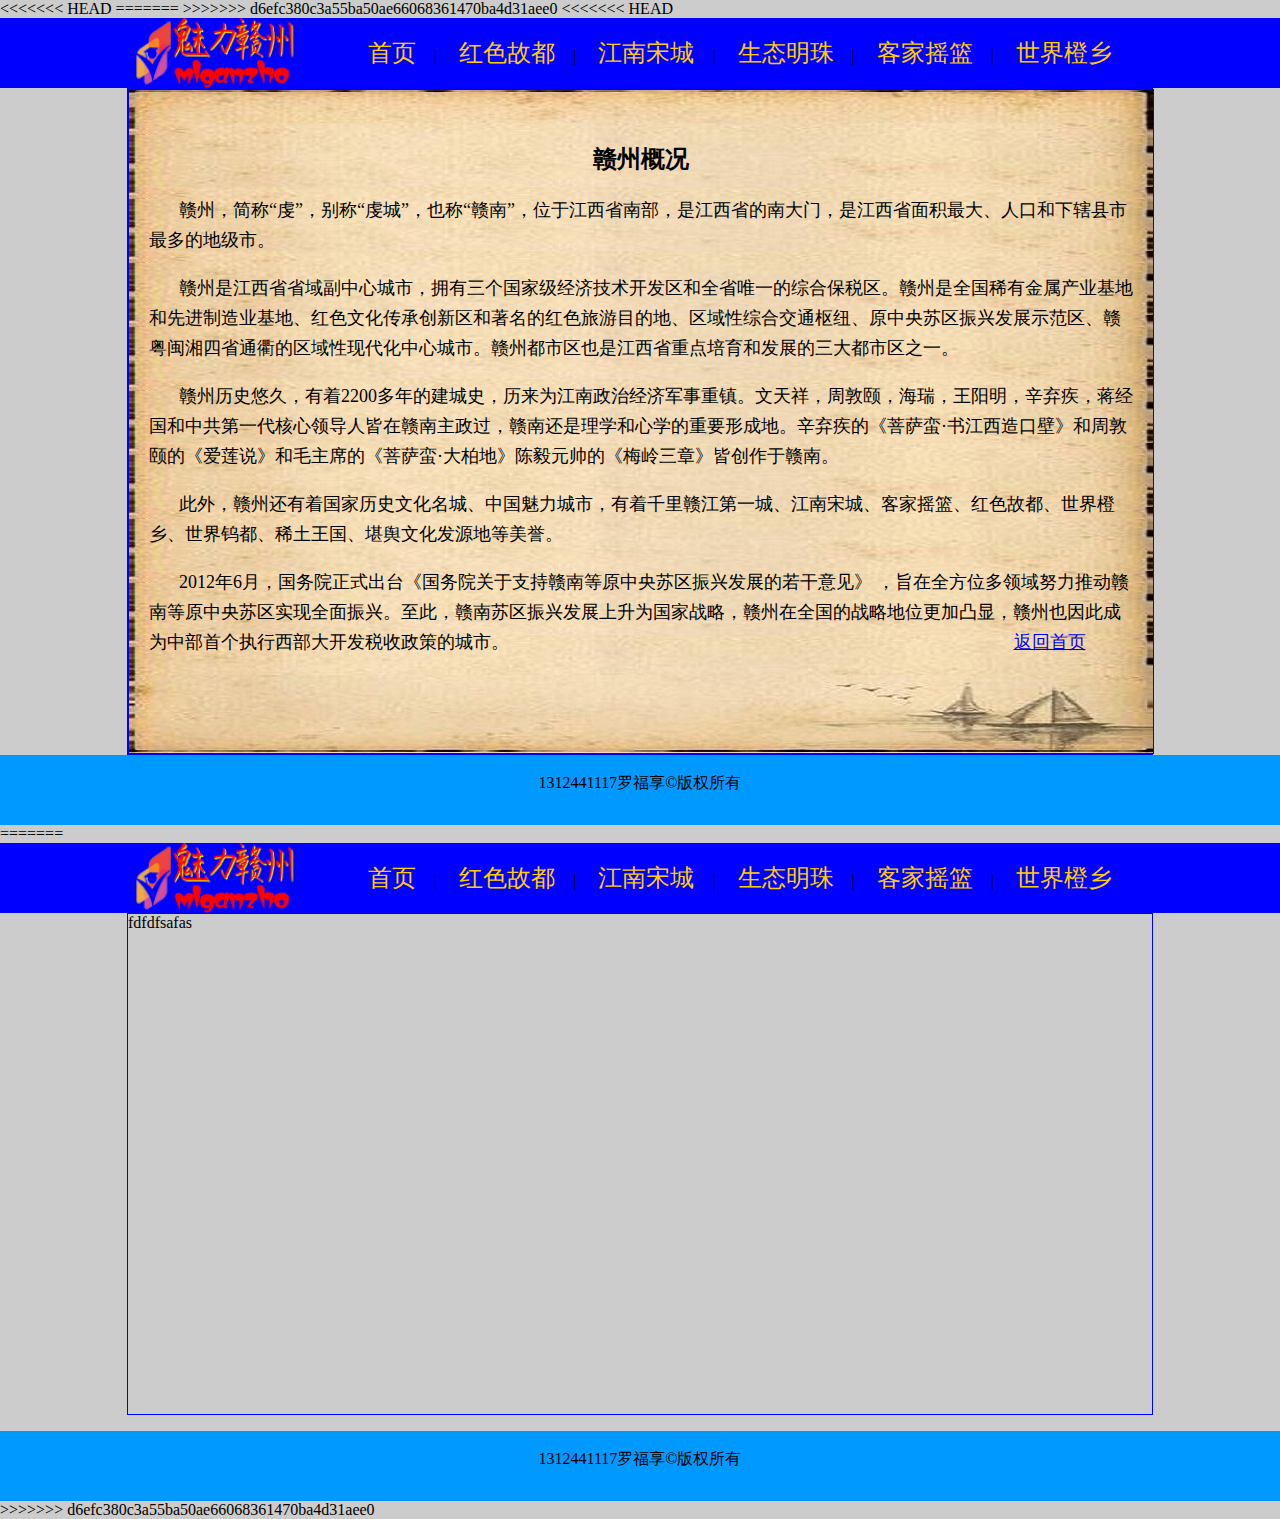
==== commit 3b1d93c8: "It seems that fixed comflict!" ====
--- a/pages/gzgk.html
+++ b/pages/gzgk.html
@@ -4,10 +4,10 @@
 <meta http-equiv="Content-Type" content="text/html; charset=utf-8" />
 <!-- InstanceBeginEditable name="doctitle" -->
 <<<<<<< HEAD
+<title>赣州概况</title>
+=======
 <title>无标题文档</title>
-=======
-<title>赣州概况</title>
->>>>>>> dev
+>>>>>>> d6efc380c3a55ba50ae66068361470ba4d31aee0
 <!-- InstanceEndEditable -->
 <!-- InstanceBeginEditable name="head" -->
 <!-- InstanceEndEditable -->
@@ -25,35 +25,6 @@
 
 <body>
 <<<<<<< HEAD
-
-<div class="daohan">
-  <table width="1024" border="0" align="center" cellpadding="0" cellspacing="0">
-    <tr>
-      <td width="200" height="70"><img src="../images/logo.png" width="200" height="70" /></td>
-      <td align="center" valign="middle">
-      <a href="#" class="daohan_txt">首页</a>|
-      <a href="#" class="daohan_txt">红色故都</a>|
-      <a href="#" class="daohan_txt">江南宋城</a>|
-      <a href="#" class="daohan_txt">生态明珠</a>|
-      <a href="#" class="daohan_txt">客家摇篮</a>|
-      <a href="#" class="daohan_txt">世界橙乡</a>
-      </td>
-    </tr>
-  </table>
-</div>
-<div style="width:1024px; margin-left:auto; margin-right:auto; min-height:500px; border:#00f solid 1px;">
-<!-- InstanceBeginEditable name="main" -->
-<div style="width:1024px; margin-left:auto; margin-right:auto; min-height:500px;">fdfdfsafas</div>
-<!-- InstanceEndEditable -->
-</div>
-<!-- #BeginLibraryItem "/Library/copyright.lbi" -->
-<div style="height:70px; font-family:'仿宋'; background-color:#09F; text-align:center;">
-  <p><br />
-    1312441117罗福享©版权所有</p>
-</div>
-<!-- #EndLibraryItem -->
-</body>
-=======
 
 <div class="daohan">
   <table width="1024" border="0" align="center" cellpadding="0" cellspacing="0">
@@ -107,5 +78,34 @@
 </div><!-- #BeginLibraryItem "/Library/copyright.lbi" --><div style="height:70px; font-family:'仿宋'; background-color:#09F; text-align:center;"><br />
   1312441117罗福享©版权所有</div><!-- #EndLibraryItem -->
   </body>
->>>>>>> dev
+=======
+
+<div class="daohan">
+  <table width="1024" border="0" align="center" cellpadding="0" cellspacing="0">
+    <tr>
+      <td width="200" height="70"><img src="../images/logo.png" width="200" height="70" /></td>
+      <td align="center" valign="middle">
+      <a href="#" class="daohan_txt">首页</a>|
+      <a href="#" class="daohan_txt">红色故都</a>|
+      <a href="#" class="daohan_txt">江南宋城</a>|
+      <a href="#" class="daohan_txt">生态明珠</a>|
+      <a href="#" class="daohan_txt">客家摇篮</a>|
+      <a href="#" class="daohan_txt">世界橙乡</a>
+      </td>
+    </tr>
+  </table>
+</div>
+<div style="width:1024px; margin-left:auto; margin-right:auto; min-height:500px; border:#00f solid 1px;">
+<!-- InstanceBeginEditable name="main" -->
+<div style="width:1024px; margin-left:auto; margin-right:auto; min-height:500px;">fdfdfsafas</div>
+<!-- InstanceEndEditable -->
+</div>
+<!-- #BeginLibraryItem "/Library/copyright.lbi" -->
+<div style="height:70px; font-family:'仿宋'; background-color:#09F; text-align:center;">
+  <p><br />
+    1312441117罗福享©版权所有</p>
+</div>
+<!-- #EndLibraryItem -->
+</body>
+>>>>>>> d6efc380c3a55ba50ae66068361470ba4d31aee0
 <!-- InstanceEnd --></html>
--- a/style/temp.css
+++ b/style/temp.css
@@ -1,8 +1,4 @@
 <<<<<<< HEAD
-@charset "utf-8";
-.daohan {
-	background-color:#00F;
-=======
 /* CSS Document */
 
 .txt2{
@@ -56,13 +52,28 @@
 .daohan{
 	background-color:#00F;
 	height:70px;
->>>>>>> dev
+=======
+@charset "utf-8";
+.daohan {
+	background-color:#00F;
+>>>>>>> d6efc380c3a55ba50ae66068361470ba4d31aee0
 }
 
 .daohan_txt{
 	font-size:24px;
 	font-family:"微软雅黑";
 <<<<<<< HEAD
+	font-weight:bold;
+	color:#FC0;
+	background-color:#00F;
+	margin-left:18px;
+	margin-right:18px;
+	text-decoration:none;
+}
+.daohan_txt:hover{
+	background-color:#09F;
+	color:#FF0;
+=======
 	color:#FC0;
 	text-decoration:none;
 	background-color:00F;
@@ -73,16 +84,5 @@
 .daohan_txt:hover{
 	color:#FF0;
 	background-color:#09F;
-=======
-	font-weight:bold;
-	color:#FC0;
-	background-color:#00F;
-	margin-left:18px;
-	margin-right:18px;
-	text-decoration:none;
+>>>>>>> d6efc380c3a55ba50ae66068361470ba4d31aee0
 }
-.daohan_txt:hover{
-	background-color:#09F;
-	color:#FF0;
->>>>>>> dev
-}
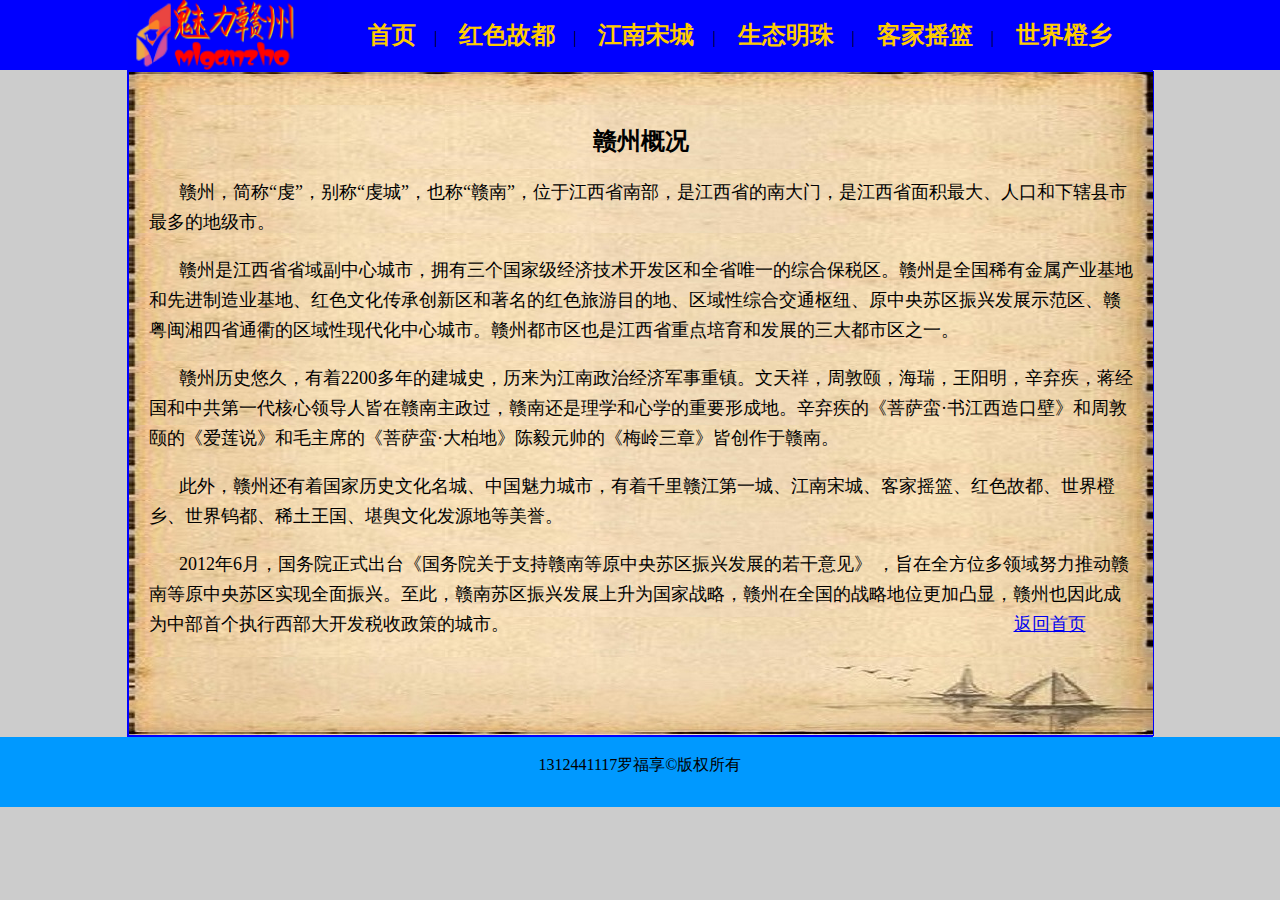
==== commit 3de8bf0d: "fixed conflict" ====
--- a/pages/gzgk.html
+++ b/pages/gzgk.html
@@ -3,11 +3,7 @@
 <head>
 <meta http-equiv="Content-Type" content="text/html; charset=utf-8" />
 <!-- InstanceBeginEditable name="doctitle" -->
-<<<<<<< HEAD
 <title>赣州概况</title>
-=======
-<title>无标题文档</title>
->>>>>>> d6efc380c3a55ba50ae66068361470ba4d31aee0
 <!-- InstanceEndEditable -->
 <!-- InstanceBeginEditable name="head" -->
 <!-- InstanceEndEditable -->
@@ -24,7 +20,6 @@
 </head>
 
 <body>
-<<<<<<< HEAD
 
 <div class="daohan">
   <table width="1024" border="0" align="center" cellpadding="0" cellspacing="0">
@@ -78,34 +73,4 @@
 </div><!-- #BeginLibraryItem "/Library/copyright.lbi" --><div style="height:70px; font-family:'仿宋'; background-color:#09F; text-align:center;"><br />
   1312441117罗福享©版权所有</div><!-- #EndLibraryItem -->
   </body>
-=======
-
-<div class="daohan">
-  <table width="1024" border="0" align="center" cellpadding="0" cellspacing="0">
-    <tr>
-      <td width="200" height="70"><img src="../images/logo.png" width="200" height="70" /></td>
-      <td align="center" valign="middle">
-      <a href="#" class="daohan_txt">首页</a>|
-      <a href="#" class="daohan_txt">红色故都</a>|
-      <a href="#" class="daohan_txt">江南宋城</a>|
-      <a href="#" class="daohan_txt">生态明珠</a>|
-      <a href="#" class="daohan_txt">客家摇篮</a>|
-      <a href="#" class="daohan_txt">世界橙乡</a>
-      </td>
-    </tr>
-  </table>
-</div>
-<div style="width:1024px; margin-left:auto; margin-right:auto; min-height:500px; border:#00f solid 1px;">
-<!-- InstanceBeginEditable name="main" -->
-<div style="width:1024px; margin-left:auto; margin-right:auto; min-height:500px;">fdfdfsafas</div>
-<!-- InstanceEndEditable -->
-</div>
-<!-- #BeginLibraryItem "/Library/copyright.lbi" -->
-<div style="height:70px; font-family:'仿宋'; background-color:#09F; text-align:center;">
-  <p><br />
-    1312441117罗福享©版权所有</p>
-</div>
-<!-- #EndLibraryItem -->
-</body>
->>>>>>> d6efc380c3a55ba50ae66068361470ba4d31aee0
 <!-- InstanceEnd --></html>
--- a/style/temp.css
+++ b/style/temp.css
@@ -1,4 +1,3 @@
-<<<<<<< HEAD
 /* CSS Document */
 
 .txt2{
@@ -52,17 +51,11 @@
 .daohan{
 	background-color:#00F;
 	height:70px;
-=======
-@charset "utf-8";
-.daohan {
-	background-color:#00F;
->>>>>>> d6efc380c3a55ba50ae66068361470ba4d31aee0
 }
 
 .daohan_txt{
 	font-size:24px;
 	font-family:"微软雅黑";
-<<<<<<< HEAD
 	font-weight:bold;
 	color:#FC0;
 	background-color:#00F;
@@ -73,16 +66,4 @@
 .daohan_txt:hover{
 	background-color:#09F;
 	color:#FF0;
-=======
-	color:#FC0;
-	text-decoration:none;
-	background-color:00F;
-	margin-left:20px;
-	margin-right:20px;
 }
-
-.daohan_txt:hover{
-	color:#FF0;
-	background-color:#09F;
->>>>>>> d6efc380c3a55ba50ae66068361470ba4d31aee0
-}
